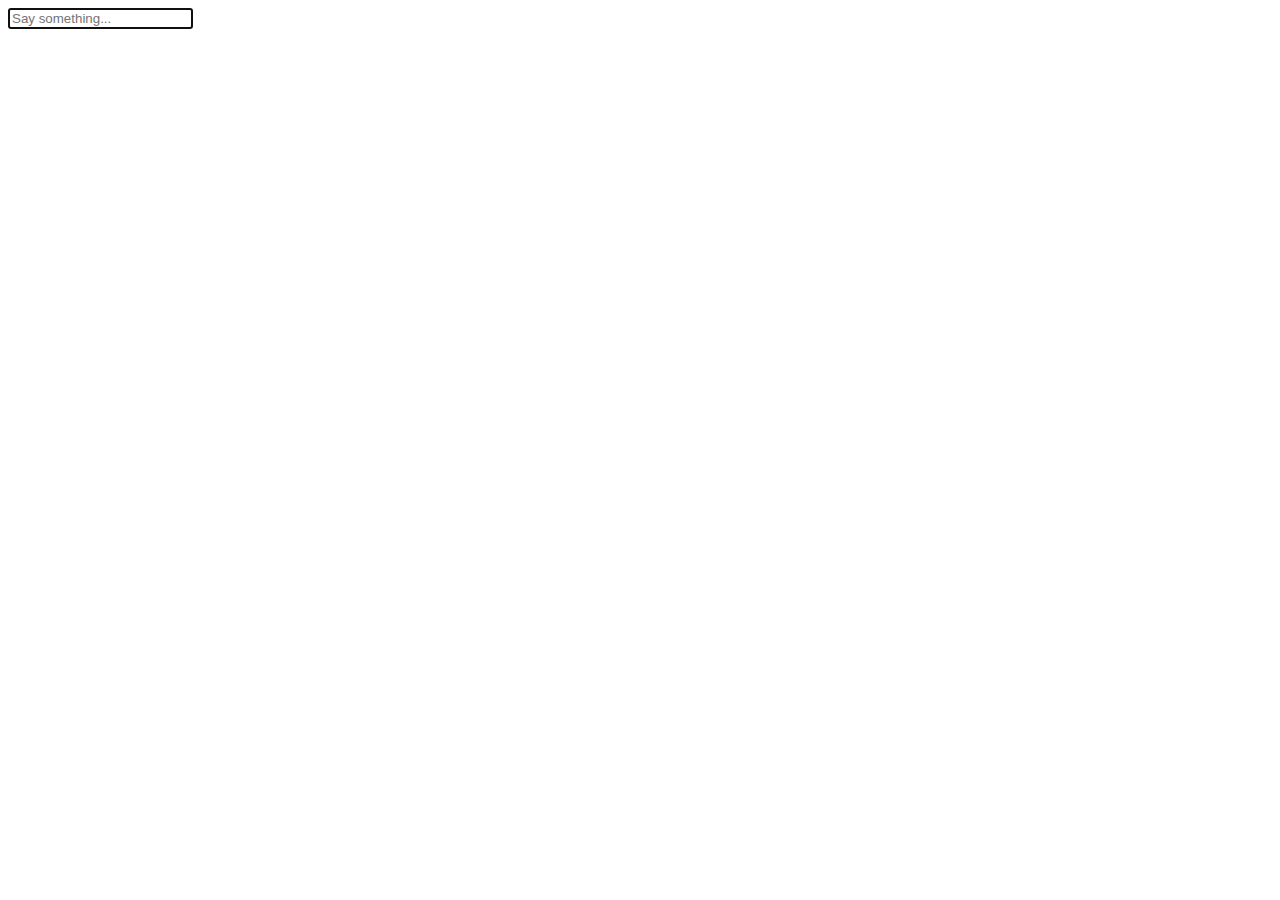
==== index.html @ a7461e0d "remove bot images and sound" ====
<!DOCTYPE html>
<html>

<head>
	<title>Chatbot</title>
	<link rel="icon" href="bot.png" />
	<link rel="stylesheet" href="style.css" />
</head>

<body>
	<div id="container" class="container">
		<div id="chat" class="chat">
			<div id="messages" class="messages"></div>
			<input id="input" type="text" placeholder="Say something..." autocomplete="off" autofocus="true" />
		</div>
		<!-- <img src="bot.png" alt="Robot cartoon" height="500vh"> -->
	</div>
</body>
<script type="text/javascript" src="index.js" ></script>
<script type="text/javascript" src="constants.js" ></script>
<!-- <script type="text/javascript" src="speech.js" ></script> -->

</html>
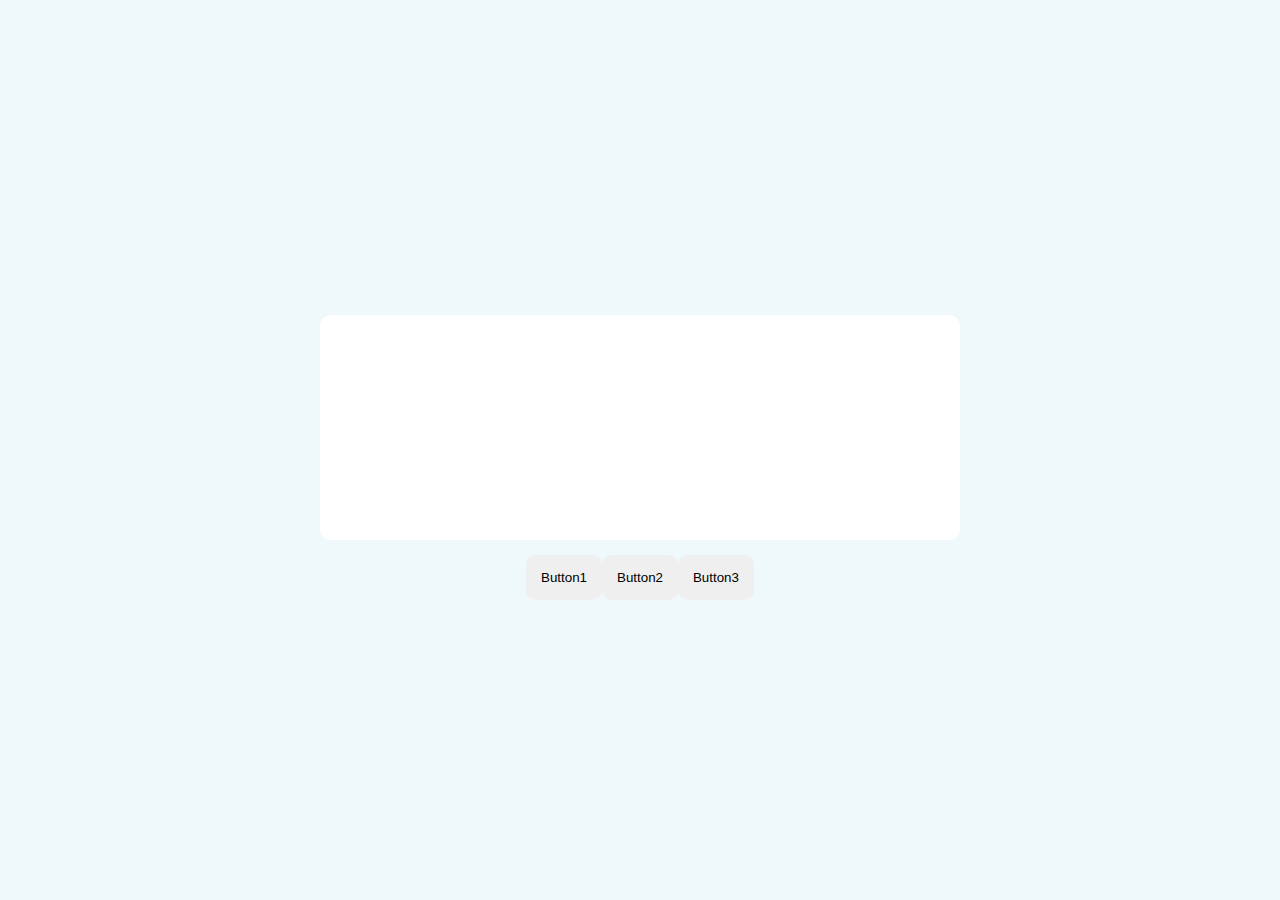
==== commit e22f26af: "button inputs" ====
--- a/index.html
+++ b/index.html
@@ -11,7 +11,12 @@
 	<div id="container" class="container">
 		<div id="chat" class="chat">
 			<div id="messages" class="messages"></div>
-			<input id="input" type="text" placeholder="Say something..." autocomplete="off" autofocus="true" />
+			<!-- <input id="input" type="text" placeholder="Say something..." autocomplete="off" autofocus="true" /> -->
+			<div id="buttons">
+				<button type="button" class="input" id="b1" onClick="handleClick('b1')">Button1</button>
+				<button type="button" class="input" id="b2" onClick="handleClick('b2')">Button2</button>
+				<button type="button" class="input" id="b3" onClick="handleClick('b3')">Button3</button>
+			</div>
 		</div>
 		<!-- <img src="bot.png" alt="Robot cartoon" height="500vh"> -->
 	</div>
--- a/style.css
+++ b/style.css
@@ -0,0 +1,101 @@
+* {
+  box-sizing: border-box;
+}
+
+html {
+	height: 100%;
+
+}
+
+body {
+  font-family: 'Roboto', 'Oxygen',
+    'Ubuntu', 'Cantarell', 'Fira Sans', 'Droid Sans', 'Helvetica Neue', Arial, Helvetica,
+    sans-serif;
+  -webkit-font-smoothing: antialiased;
+  -moz-osx-font-smoothing: grayscale;
+	background-color: rgba(223, 242, 247, .5);
+	height: 100%;
+	margin: 0;
+}
+
+span {
+	padding-right: 15px;
+	padding-left: 15px;
+}
+
+.container {
+	display: flex;
+  justify-content: center;
+	align-items: center;
+	width: 100%;
+	height: 100%;
+}
+
+.chat {
+	height: 300px;
+	width: 50vw;
+	display: flex;
+	flex-direction: column;
+  justify-content: center;
+	align-items: center;
+} 
+
+::-webkit-input-placeholder { 
+	color: .711 
+}
+
+#buttons {
+	display: flex;
+}
+
+.input { 
+	border: 0; 
+	padding: 15px; 
+	margin-left: auto;
+	border-radius: 10px; 
+}
+
+.messages {
+	display: flex;
+	flex-direction: column;
+	overflow: scroll;
+	height: 90%;
+	width: 100%;
+	background-color: white;
+	padding: 15px;
+	margin: 15px;
+	border-radius: 10px;
+}
+
+#bot {
+	margin-left: auto;
+}
+
+.bot {
+	font-family: Consolas, 'Courier New', Menlo, source-code-pro, Monaco,  
+	monospace;
+}
+
+.avatar {
+	height: 25px;
+}
+
+.response {
+	display: flex;
+	align-items: center;
+	margin: 1%;
+}
+
+
+/* Mobile */
+
+@media only screen and (max-width: 980px) {
+  .container {
+		flex-direction: column; 
+		justify-content: flex-start;
+	}
+	.chat {
+		width: 75vw;
+		margin: 10vw;
+	}
+}